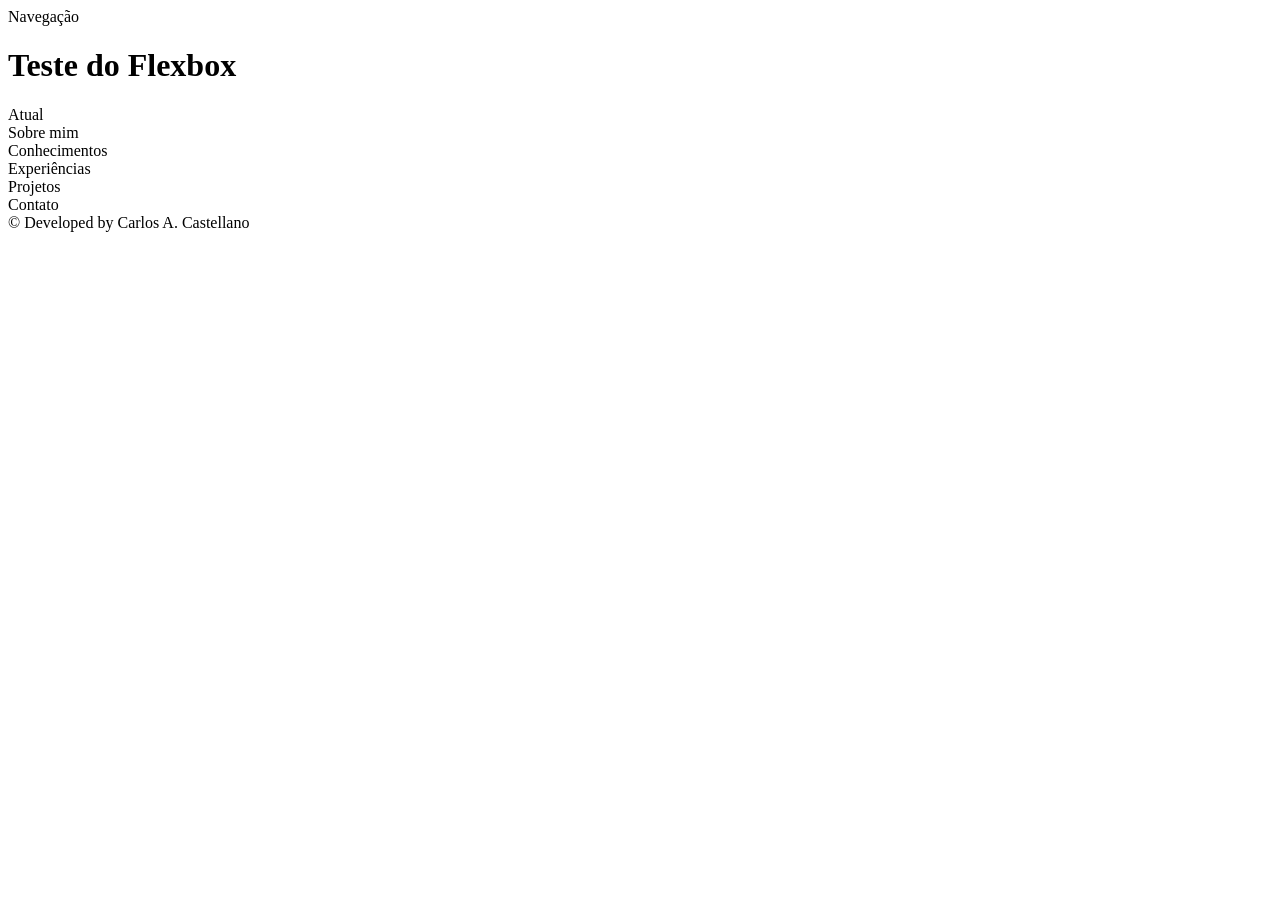
==== tutorial-html-css/flexbox.html @ b4562efe "comecando flexbox" ====
<!DOCTYPE html>
<html lang="pt-br">
<head>
    <meta charset="UTF-8">
    <meta name="viewport" content="width=device-width, initial-scale=1.0">
    <title>Document</title>
</head>
<body>
    <nav>Navegação</nav>
    <main>
        <h1>Teste do Flexbox</h1>
        <div class="container-pai">
            <div class="item-1">Atual</div>
            <div class="item-2">Sobre mim</div>
            <div class="item-3">Conhecimentos</div>
            <div class="item-4">Experiências</div>
            <div class="item-5">Projetos</div>
            <div class="item-6">Contato</div>
        </div>
    </main>
    <footer>&copy; Developed by Carlos A. Castellano</footer>
</body>
</html>
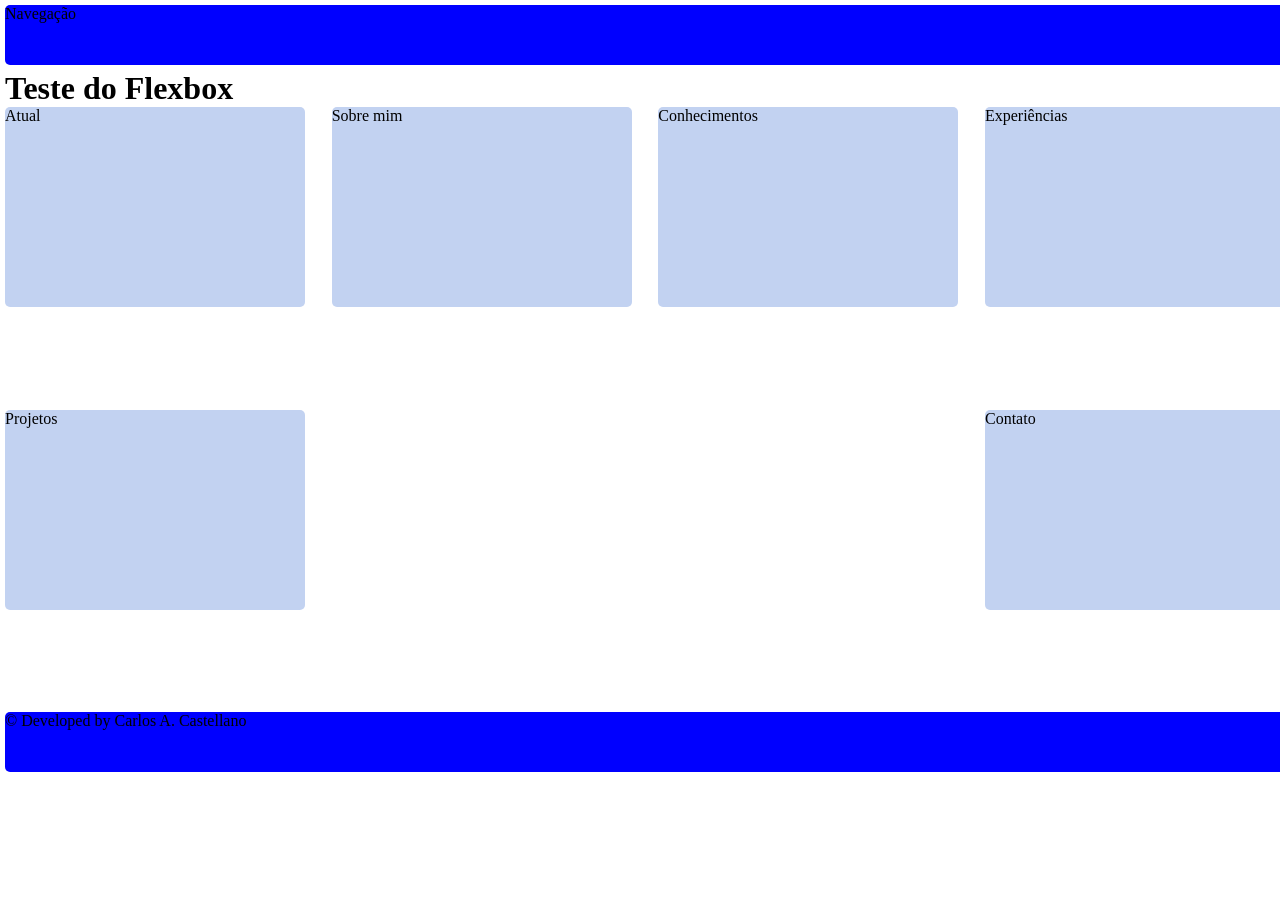
==== commit e8d1ce0a: "comecando flexbox" ====
--- a/tutorial-html-css/flexbox.html
+++ b/tutorial-html-css/flexbox.html
@@ -4,6 +4,7 @@
     <meta charset="UTF-8">
     <meta name="viewport" content="width=device-width, initial-scale=1.0">
     <title>Document</title>
+        <link rel="stylesheet" href="css/flexbox.css">
 </head>
 <body>
     <nav>Navegação</nav>
--- a/tutorial-html-css/css/flexbox.css
+++ b/tutorial-html-css/css/flexbox.css
@@ -0,0 +1,42 @@
+* {
+    padding: 0;
+    margin: 0;
+    box-sizing: border-box;
+}
+.container-pai{
+    width: 100%;
+    height: 600px;
+    display: flex;
+    gap: 5px;
+    flex-direction: row;
+    flex-wrap: wrap;
+    /*flex-flow: row nowrap;*/
+    justify-content: space-between;
+}
+nav{
+    width: 100%;
+    height: 60px;
+    background-color: blue;
+    border-radius: 5px;
+    margin: 5px;
+}
+footer{
+    width: 100%;
+    height: 60px;
+    background-color: blue;
+    border-radius: 5px;
+    margin: 5px;
+}
+main{
+    background-color: white;
+    width: 100%;
+    height: auto;
+    border-radius: 5px;
+    margin: 5px;
+}
+.item-1, .item-2, .item-3, .item-4, .item-5, .item-6{
+    width: 300px;
+    height: 200px;
+    background-color: rgb(194, 210, 241);
+    border-radius: 5px;
+}
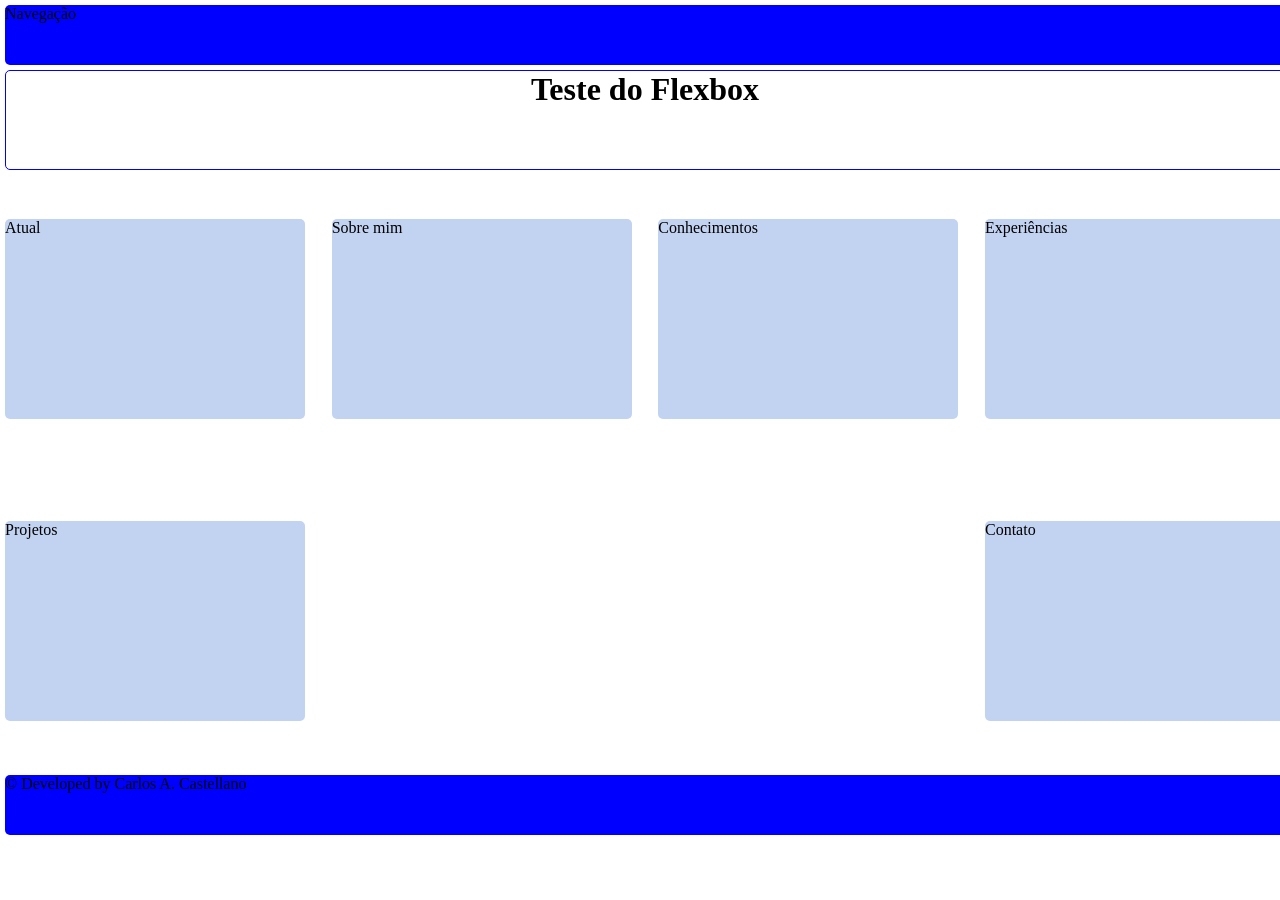
==== commit f3b89e2a: "comecando flexbox" ====
--- a/tutorial-html-css/flexbox.html
+++ b/tutorial-html-css/flexbox.html
@@ -9,7 +9,7 @@
 <body>
     <nav>Navegação</nav>
     <main>
-        <h1>Teste do Flexbox</h1>
+        <div class="titulo"><h1>Teste do Flexbox</h1></div>
         <div class="container-pai">
             <div class="item-1">Atual</div>
             <div class="item-2">Sobre mim</div>
--- a/tutorial-html-css/css/flexbox.css
+++ b/tutorial-html-css/css/flexbox.css
@@ -12,6 +12,7 @@
     flex-wrap: wrap;
     /*flex-flow: row nowrap;*/
     justify-content: space-between;
+    align-items: center;
 }
 nav{
     width: 100%;
@@ -39,4 +40,11 @@
     height: 200px;
     background-color: rgb(194, 210, 241);
     border-radius: 5px;
+}
+.titulo{
+    text-align: center;
+    width: 100%;
+    height: 100px;
+    border: 1px solid blue;
+    border-radius: 5px;
 }
